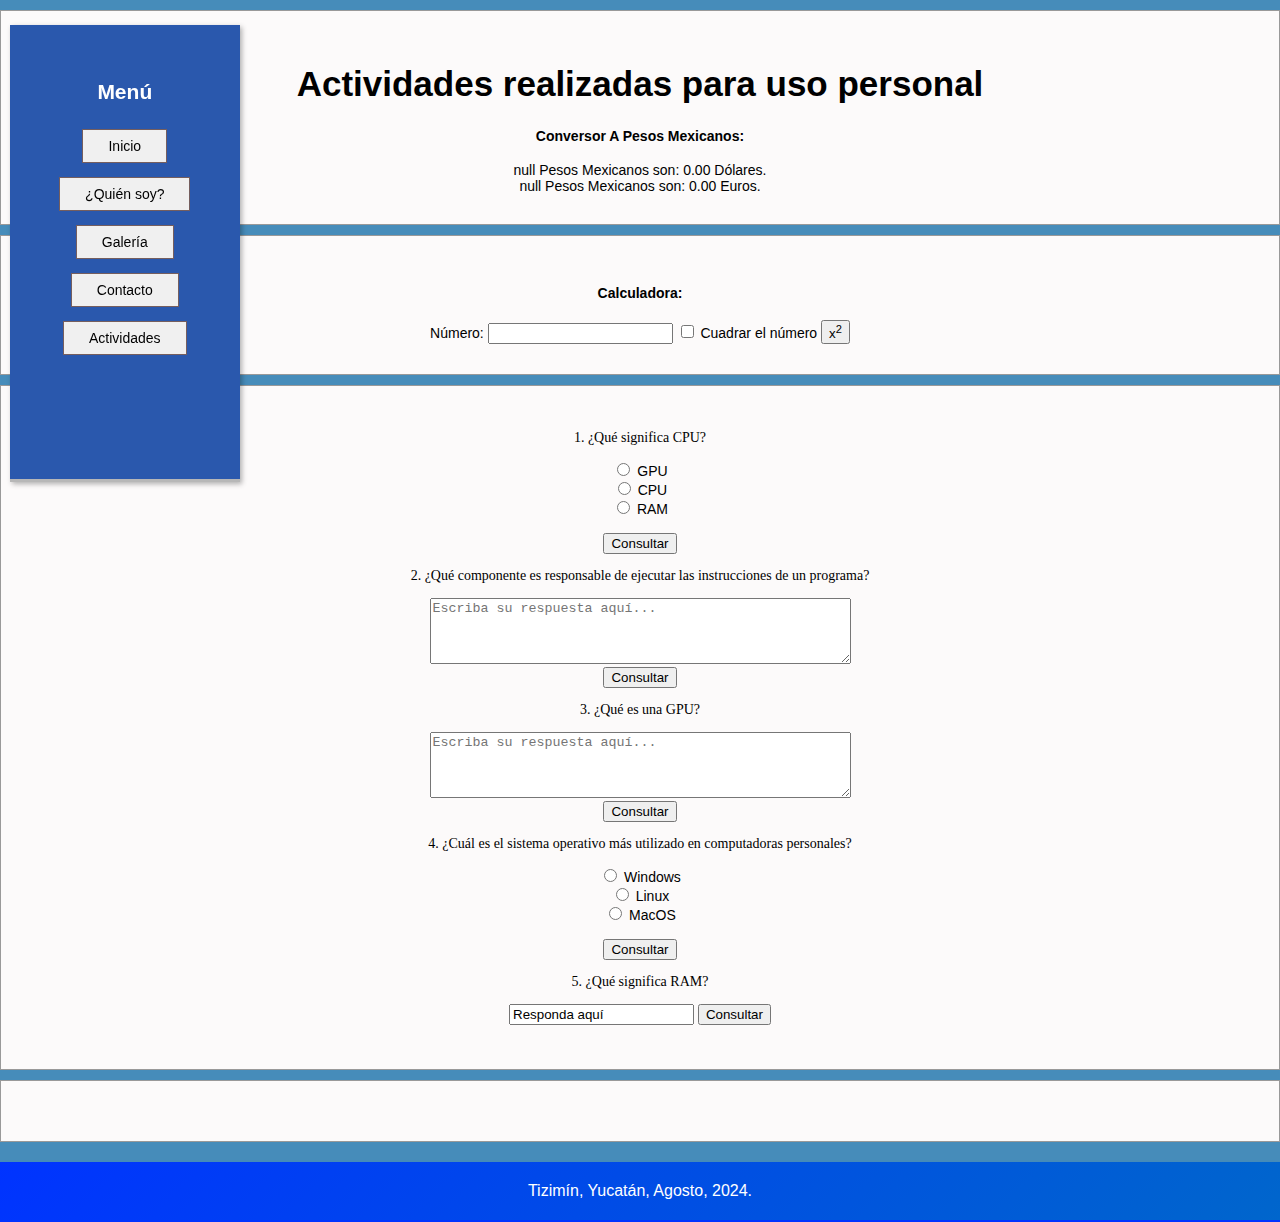
==== Website/actividades.html @ 2952975d "Add files via upload" ====
<!DOCTYPE html>
<html lang='es'>
<head>
	<meta name="viewport" content="width=device-width, initial-scale=1.0">
	<meta charset='utf-8' />
	<title>Página personal</title>
	<link rel="stylesheet" type="text/css" href="css/style.css">
	<link rel="stylesheet" type="text/css" href="css/form.css">
    <script src="/Javascript/funciones.js"></script>
    <script text="Javascript/funciones.js" >
        function vaciar(){
    document.getElementById("n1").value="";
}
function cuadrado(){
    let num = document.getElementById("n1").value;
            let checkbox = document.getElementById("cuadrarCheck").checked;

            if (num === "") {
                alert("Por favor, ingrese un número.");
                return;
            }

            if (checkbox) {
                let resultado = num * num;
                document.getElementById("n1").value = resultado;
            } else {
                alert("El checkbox no está marcado, no se realiza la operación.");
            }
        }
    </script>

    <script>
        function res(){
            var respuesta = document.getElementById('respuesta');
            var resultado = document.getElementById('resultado');
            if(respuesta.value === "Cristo")
                resultado.innerHTML = "Correcto";
            else resultado.innerHTML = "incorrecto";

        }
    </script>
	

</head>
<body onload="iniciarFunciones()">
	<header>
		<h2 class="menu-title">Menú</h2>
		<nav>
			<ul>
                <li><a href='index.html'>Inicio</a></li>
                <li><a href='autobiografia.html'>¿Quién soy?</a></li>
                <li><a href='galeria.html'>Galería</a></li>
                <li><a href='contacto.html'>Contacto</a></li>
				<li><a href="actividades.html">Actividades</a></li>
            </ul>
		</nav>
	</header>
    <section>
    <h1>Actividades realizadas para uso personal</h1>
    <h4>Conversor  A Pesos Mexicanos:</h4>
    <script type="text/Javascript">
        let pesos = prompt("¿Cuántos pesos mexicanos quiere convertir?");
        
        let aDolares = pesos * 0.051;
        let aEuros = pesos * 0.046;
        
        document.write(pesos + " Pesos Mexicanos son: " + aDolares.toFixed(2) + " Dólares.<br>");
        document.write(pesos + " Pesos Mexicanos son: " + aEuros.toFixed(2) + " Euros.");
    </script>


    </section>
    <section>

    <h4>Calculadora:</h4>
    Número:
    <input type="text" id="n1" onclick="vaciar()">
    <input type="checkbox" id="cuadrarCheck"> Cuadrar el número
    <button onclick="cuadrado()">x<sup>2</sup></button>
    </section>



    <section>
        <p>1. ¿Qué significa CPU?</p>
        <input type="radio" name="pregunta1" value="GPU"> GPU<br>
        <input type="radio" name="pregunta1" value="CPU"> CPU<br>
        <input type="radio" name="pregunta1" value="RAM"> RAM<br>
        <br>
        <button type="button" onclick="res1()">Consultar</button>
        <p><div id="resultado1" class="result"></div></p>

        <p>2. ¿Qué componente es responsable de ejecutar las instrucciones de un programa?</p>
        <textarea id="respuesta2" rows="4" cols="50" placeholder="Escriba su respuesta aquí..."></textarea>
        <br>
        <button type="button" onclick="res2()">Consultar</button>
        <p><div id="resultado2" class="result"></div></p>

        <p>3. ¿Qué es una GPU?</p>
        <textarea id="respuesta3" rows="4" cols="50" placeholder="Escriba su respuesta aquí..."></textarea>
        <br>
        <button type="button" onclick="res3()">Consultar</button>
        <p><div id="resultado3" class="result"></div></p>

        <p>4. ¿Cuál es el sistema operativo más utilizado en computadoras personales?</p>
        <input type="radio" name="pregunta4" value="Windows"> Windows<br>
        <input type="radio" name="pregunta4" value="Linux"> Linux<br>
        <input type="radio" name="pregunta4" value="MacOS"> MacOS<br>
        <br>
        <button type="button" onclick="res4()">Consultar</button>
        <p><div id="resultado4" class="result"></div></p>

        <p>5. ¿Qué significa RAM?</p>
        <input type="text" id="respuesta5" value="Responda aquí">
        <button type="button" onclick="res5()">Consultar</button>
        <p><div id="resultado5" class="result"></div></p>
    </section>

    <section>


    </section>




	<footer>
		Tizimín, Yucatán, Agosto, 2024.
	</footer>
    
</body>
</html>
---- Website/css/style.css ----
body{
    background-color:#126ba7c7;
	color:#000000;
	font-family:Arial, Helvetica, sans-serif;
	font-size: 14px;
    text-align: center;
    margin: 0;
    padding: 0;
    box-sizing: border-box;
}

header{
    background-color:#2a58ad;
	color:#FFFFFF;
	padding: 38px;
	border-bottom:solid medium hwb(221 200% 79%);
    position: fixed;
    left: 10px;
    top: 25px;
    flex-direction: column;
    height: 42vh;
    width: 12%;
    display: flex;
    align-items: center;
    box-shadow: 2px 2px 5px rgba(0, 0, 0, 0.3);
    z-index: 1000;
    
}

section{

        background-color:#fcfafa;
        color:#000000;
        margin-top:10px;
        margin-right:auto;
        margin-bottom:10px;
        margin-left:auto;
        border:solid thin #999999
}

footer{
    background: linear-gradient(135deg, #0033FF, #0066CC);
    color: #FFFFFF;
    padding: 20px;
    margin-top: 20px;
    border-bottom: 2px solid #0033FF;
    text-align: center;
    font-family: 'Segoe UI', Tahoma, Geneva, Verdana, sans-serif;
    font-size: 16px;
    box-shadow: 0 4px 6px rgba(0, 0, 0, 0.1);
}
nav{
    width: 100%;
}




nav li{
        
        margin: 10px 0;
    }
    
nav a{
        color:#000000;
        background-color:#f0f0f0;
        padding:8px 25px 8px 25px;
        border: 1px solid #755e5e;
        text-decoration:none;
    }
    

nav a:hover
    {
        text-decoration:none;
        color:#000000;
        background-color:#FFFFFF;
        padding-bottom:5px;
        border-bottom:none;
    }

nav ul {
    list-style-type: none;
    margin: 0;
    padding: 0;
    display: flex;
    flex-direction: column;
    align-items: center;
}

nav li{
    padding: 10px;
    margin: 6px 0;
}

section li{
    text-align: left;
    width: 40%;
    margin-left: 20%;
}


section table{
    text-align: center;
    width: 40%;
    margin: 10px auto;
}

em{
    color:green;
}

strong{
    color: red;
}
table,tr,td{
    border:black,solid;
}

.tipo-lista {
    list-style-type: square;
    color: rgb(34, 34, 160);
    padding: 15px;
}
.cont-izq {
    padding-right: 60%;
}

h1{
    font-family: 'Roboto', sans-serif;
    font-size: 35px;
}
h3{
    font-family: 'Roboto', sans-serif;
    font-size: 18px;
}

img{
border-radius: 10px;
}

.links{
    text-decoration: none;
    font-weight: bold;
    color: cornflowerblue;
}
table{
    width: 100%;
    border-collapse: collapse;
    margin: 20px 0;
    font-family: Arial, sans-serif;
    background-color: #f9f9f9;
    box-shadow: 0 2px 10px rgba(0, 0, 0, 0.1);
}
th {
    background-color: #007bff94;
    color: #000000;
    text-transform: uppercase;
    font-weight: bold;
}
.contact-form {
    max-width: 600px;
    margin: 0 auto;
    padding: 20px;
    background-color: #f9f9f9;
    border-radius: 8px;
    box-shadow: 0 2px 4px rgba(0, 0, 0, 0.1);
}
.contact-form fieldset {
    border: 1px solid #ddd;
    border-radius: 8px;
    padding: 20px;
    margin-bottom: 20px;
}
p{
    font-family: 'Roboto Slab' ;
}

section video, section iframe {
    margin: 20px auto; 
    display: block; /* Asegura que el espaciado se aplique correctamente */
    max-width: 100%; /* Para que los videos no se salgan del contenedor */
}

section {
    margin-bottom: 10px; /* Agrega un margen de 20px en la parte superior e inferior */
    padding: 30px; /* Agrega un espacio interno de 10px */
}
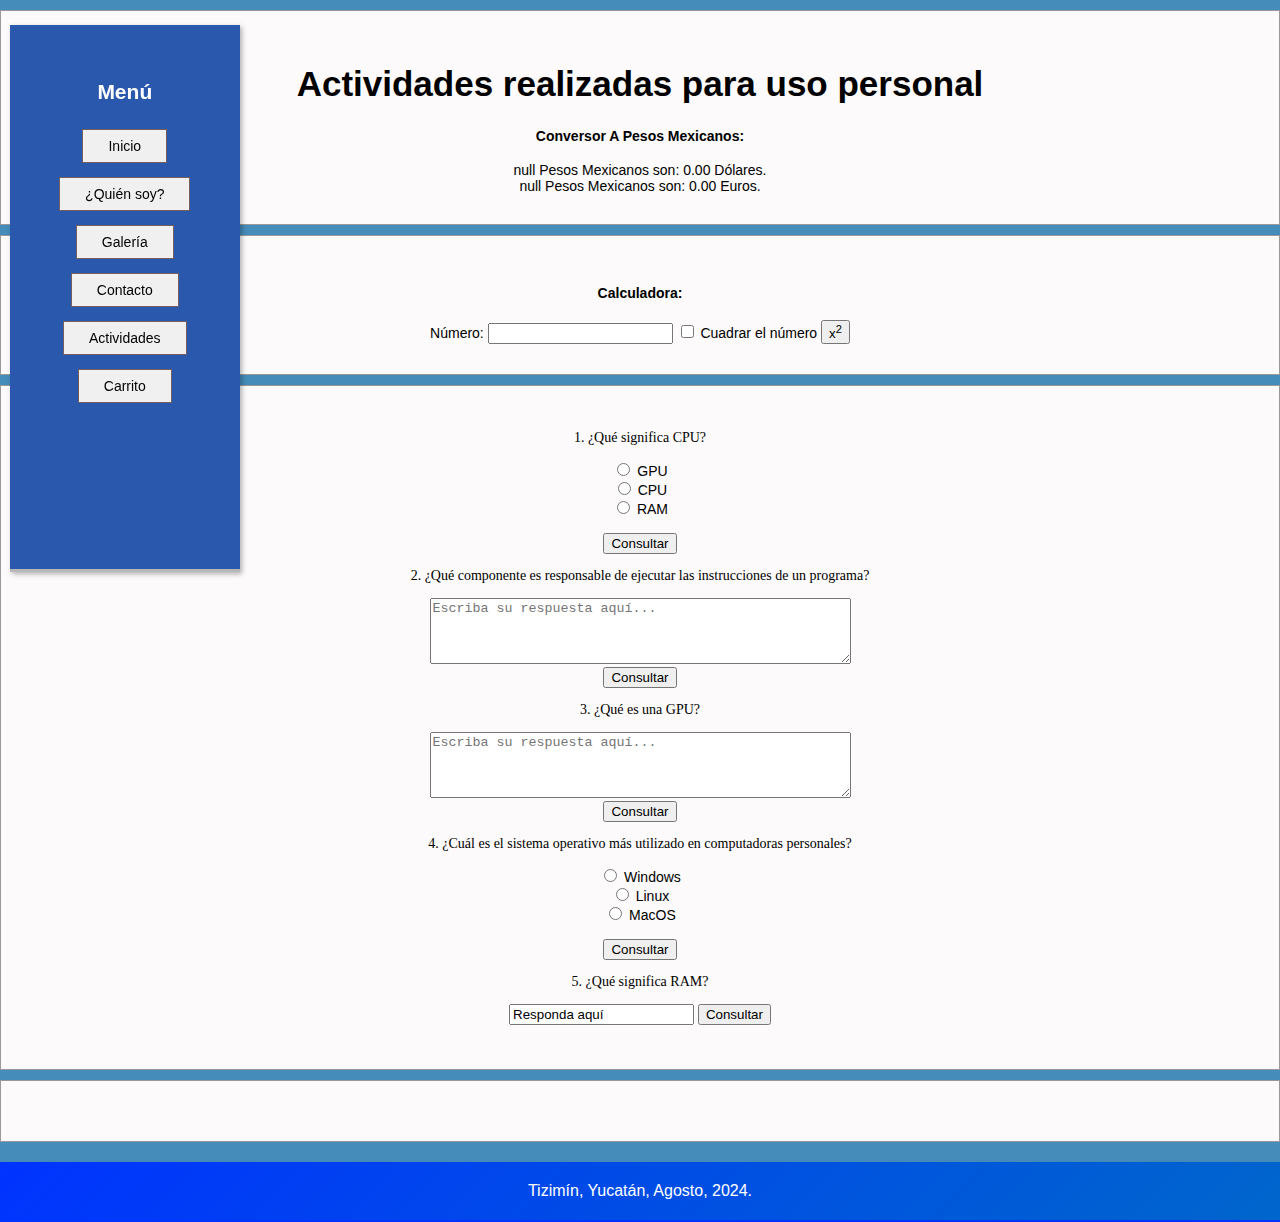
==== commit c938a193: "Actualizacion carrito" ====
--- a/Website/actividades.html
+++ b/Website/actividades.html
@@ -52,6 +52,7 @@
                 <li><a href='galeria.html'>Galería</a></li>
                 <li><a href='contacto.html'>Contacto</a></li>
 				<li><a href="actividades.html">Actividades</a></li>
+                <li><a href="carrito.php">Carrito</a></li>
             </ul>
 		</nav>
 	</header>
--- a/Website/css/style.css
+++ b/Website/css/style.css
@@ -19,7 +19,7 @@
     left: 10px;
     top: 25px;
     flex-direction: column;
-    height: 42vh;
+    height: 52vh;
     width: 12%;
     display: flex;
     align-items: center;
@@ -184,6 +184,25 @@
 }
 
 section {
-    margin-bottom: 10px; /* Agrega un margen de 20px en la parte superior e inferior */
-    padding: 30px; /* Agrega un espacio interno de 10px */
-}
+    margin-bottom: 10px;
+    padding: 30px;
+}
+
+table {
+    width: 80%;
+    max-width: 600px;
+    margin: 20px auto;
+    border-collapse: collapse;
+    font-family: 'Roboto Slab', serif;
+}
+
+table, td, th {
+    border: 1px solid #ddd;
+    padding: 8px;
+    text-align: center;
+}
+
+th {
+    background-color: #f4f4f4;
+    font-weight: bold;
+}